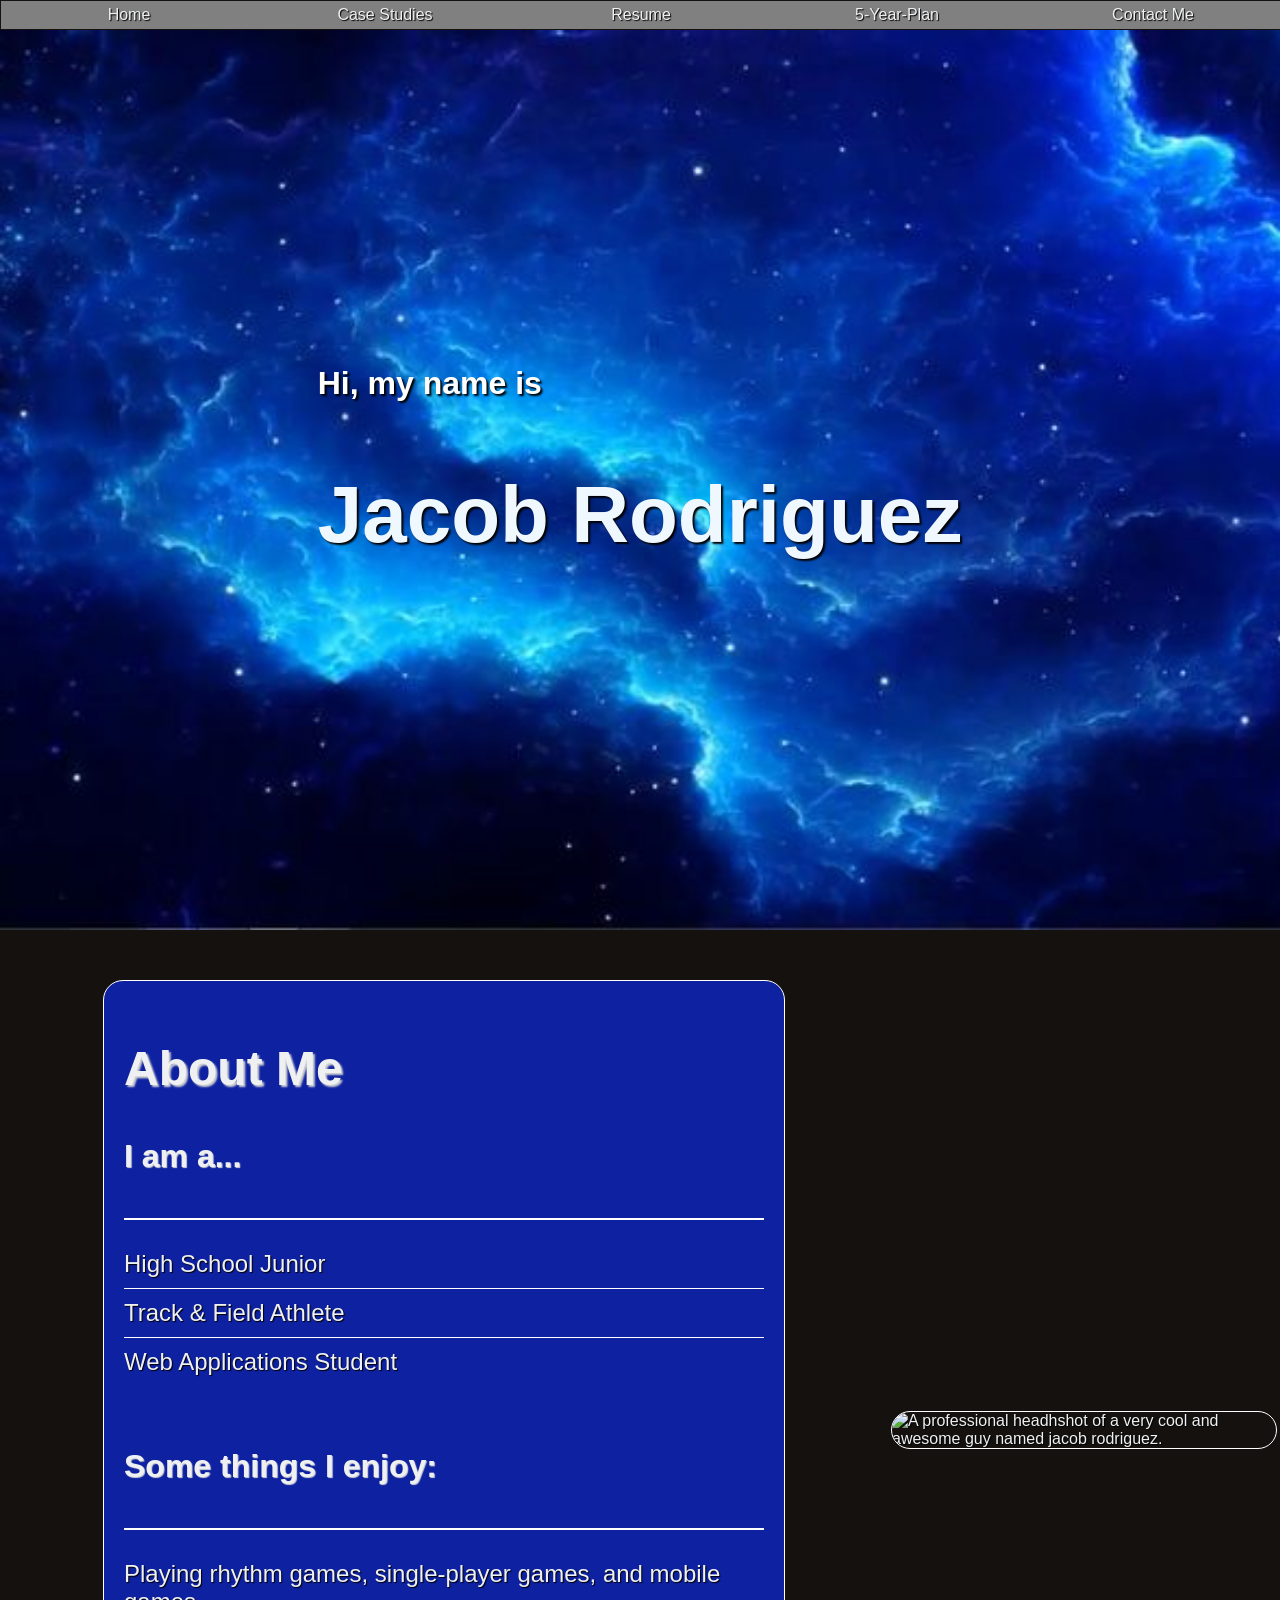
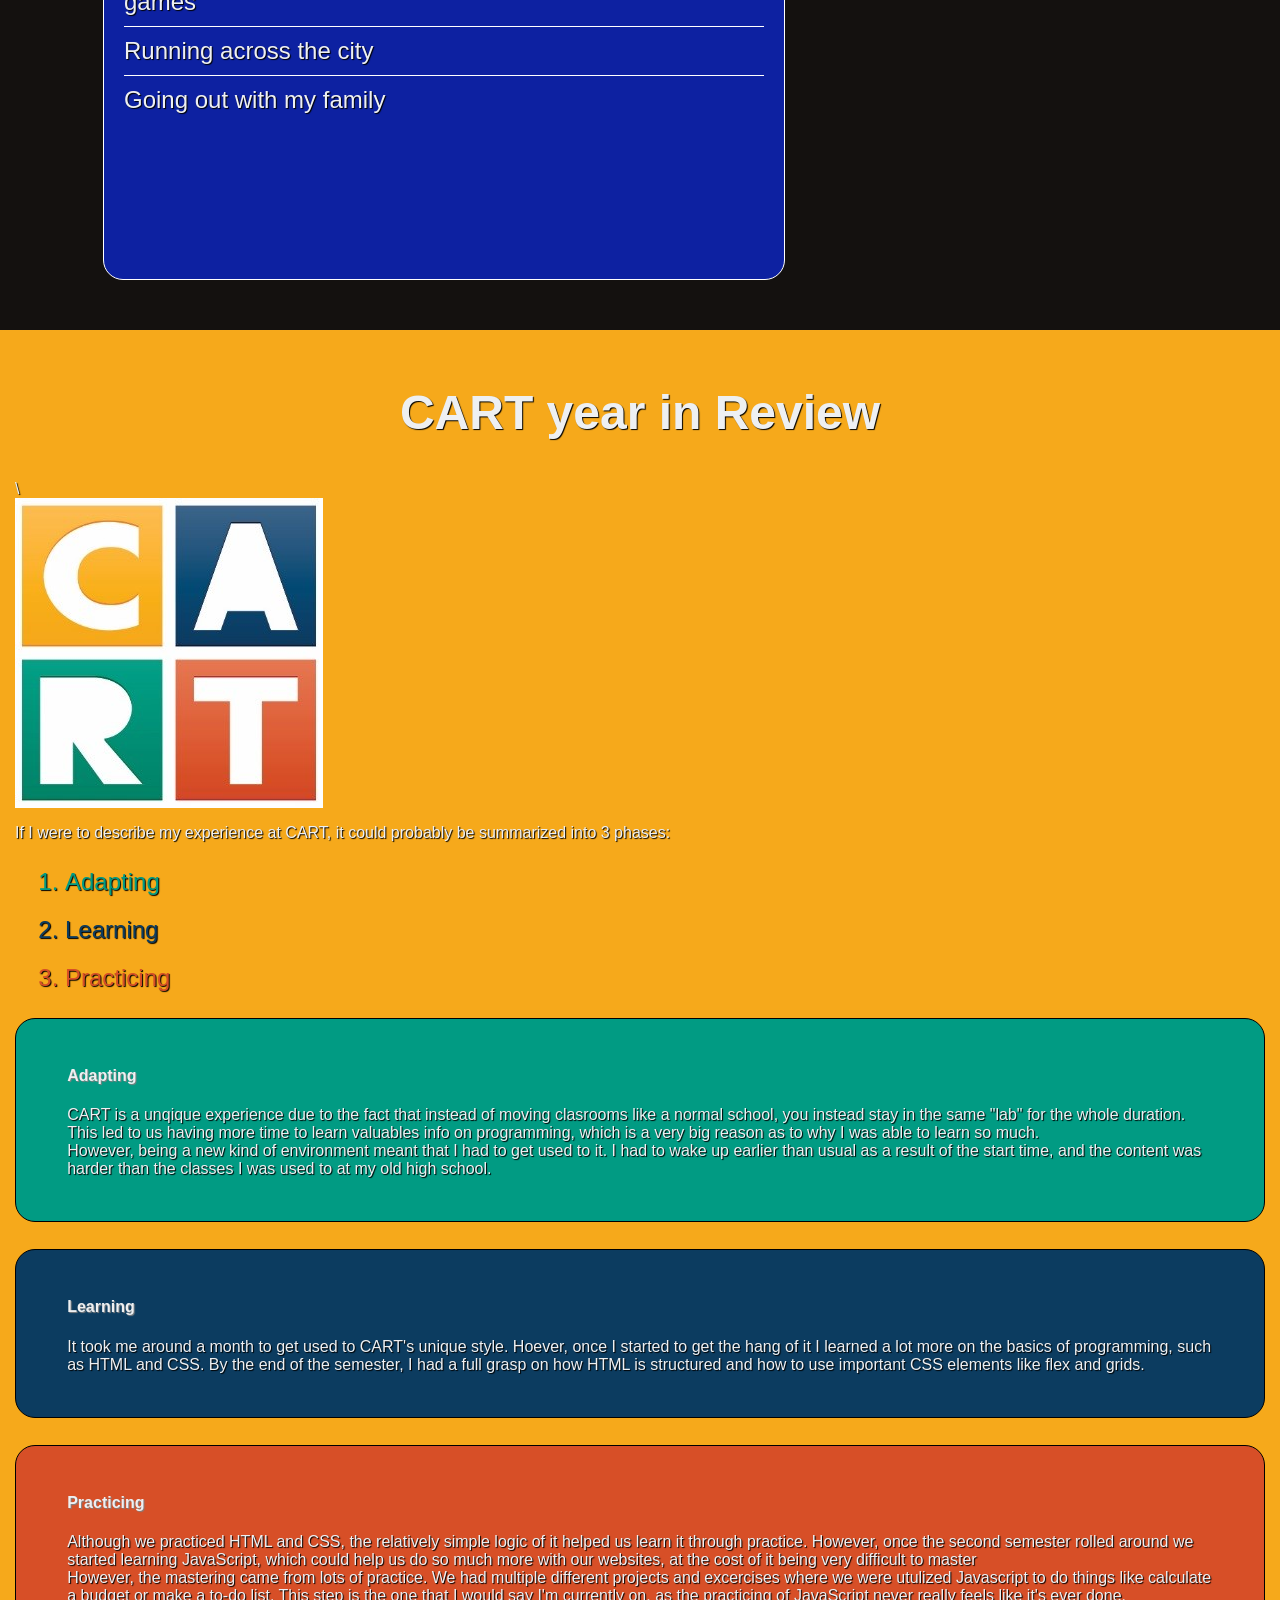
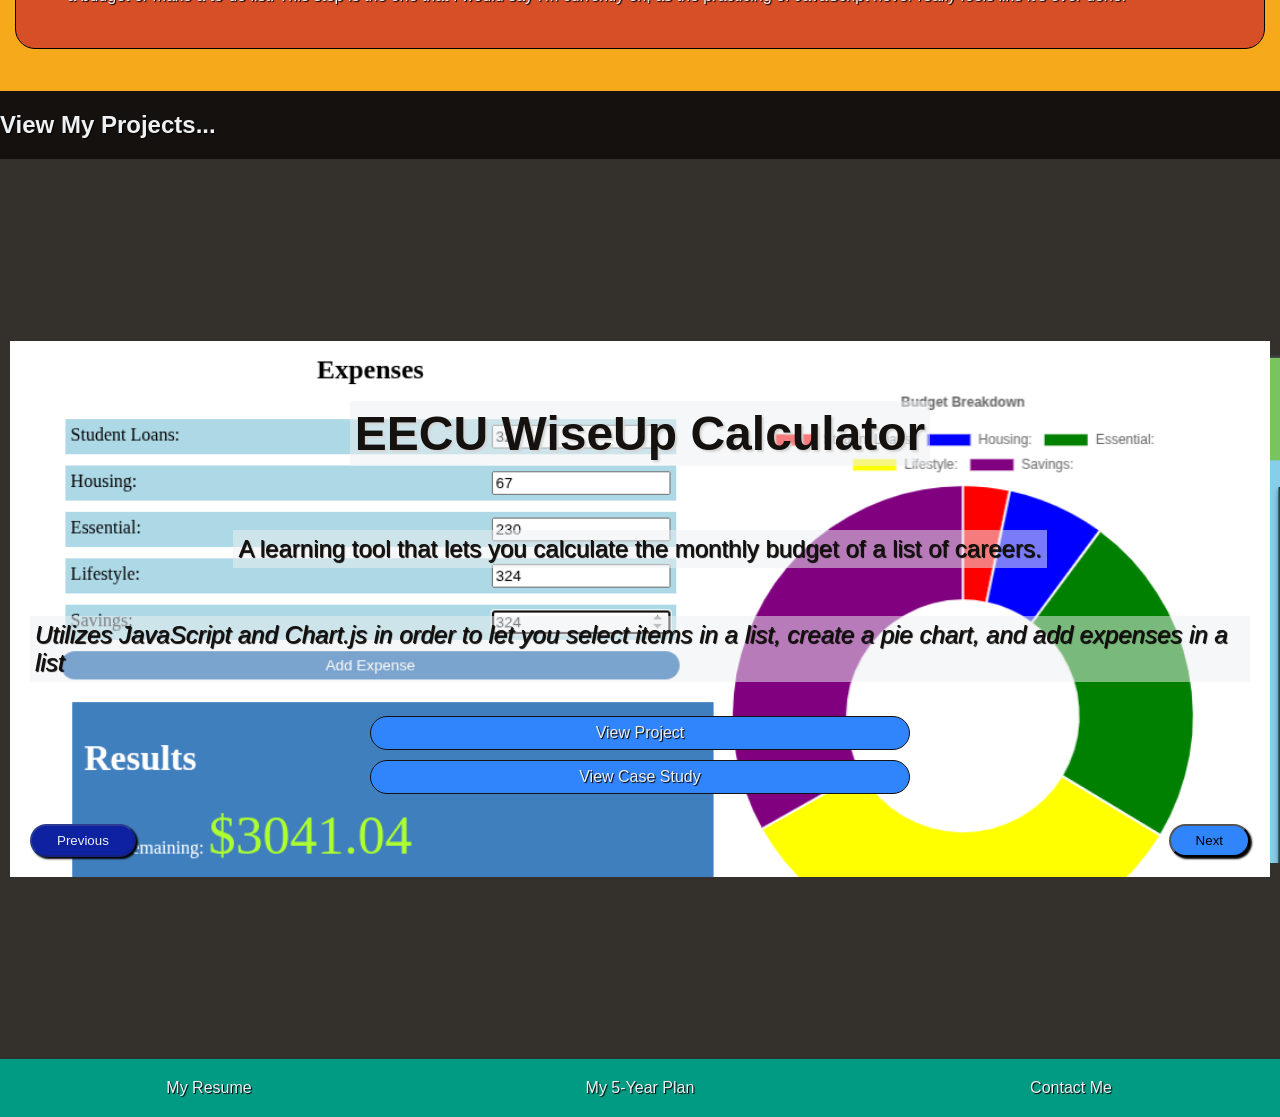
==== index.html @ 767a0d76 "Imported everything from other repository Repository is named "portfolio" on my project. It's public" ====
<!DOCTYPE html>
<html lang="en">
<head>
    <meta charset="UTF-8">
    <meta name="viewport" content="width=device-width, initial-scale=1.0">
    <title>My Portfolio</title>
    <link rel="icon" href="stuff/pixil-frame-0.png">
    <link rel="stylesheet" href="style.css">
</head>
<body>
    <nav>
        <a href="index.html" class="goHome">Home</a>
        <a href="case_study.html" class="goProject">Case Studies</a>
        <a href="resume.html" class="goResume">Resume</a>
        <a href="5-year-plan.html" class="goFive">5-Year-Plan</a>
        <a href="contactMe.html">Contact Me</a>
    </nav>
<div id="body">
<div id="hero">
    <section id="hiMyName">
        <h3>Hi, my name is</h3>
        <h1>Jacob Rodriguez</h1>
    </section>
</div>
<div id="aboutMe">
    <section>
        <h2>About Me</h2>
        <h4>I am a...</h4>
        <ul>
            <li>High School Junior</li>
            <li>Track & Field Athlete</li>
            <li>Web Applications Student</li>
        </ul>
        <h4>Some things I enjoy:</h4>
        <ul>
            <li>Playing rhythm games, single-player games, and mobile games</li>
            <li>Running across the city</li>
            <li>Going out with my family</li>
        </ul>
    </section>
    <img src="stuff/IMG_2752.jpg" alt="A professional headhshot of a very cool and awesome guy named jacob rodriguez.">
</div>
<section id="cart">
    <h2>CART year in Review</h2>\
    <img src="stuff/cartLogo.jpg" alt="The logo for CART">
    <p>If I were to describe my experience at CART, it could probably be summarized into 3 phases:</p>
    <ol>
        <li>Adapting</li>
        <li>Learning</li>
        <li>Practicing</li>
    </ol>
    <section class="cart">
        <h4>Adapting</h4>
        <p>CART is a unqique experience due to the fact that instead of moving clasrooms like a normal school, you instead stay in the same "lab" for the whole duration. This led to us having more time to learn valuables info on programming, which is a very big reason as to why I was able to learn so much. <br> However, being a new kind of environment meant that I had to get used to it. I had to wake up earlier than usual as a result of the start time, and the content was harder than the classes I was used to at my old high school.</p>
    </section>
    <section class="cart">
        <h4>Learning</h4>
        <p>It took me around a month to get used to CART's unique style. Hoever, once I started to get the hang of it I learned a lot more on the basics of programming, such as HTML and CSS. By the end of the semester, I had a full grasp on how HTML is structured and how to use important CSS elements like flex and grids.</p>
    </section>
    <section class="cart">
        <h4>Practicing</h4>
        <p>Although we practiced HTML and CSS, the relatively simple logic of it helped us learn it through practice. However, once the second semester rolled around we started learning JavaScript, which could help us do so much more with our websites, at the cost of it being very difficult to master <br>However, the mastering came from lots of practice. We had multiple different projects and excercises where we were utulized Javascript to do things like calculate a budget or make a to-do list. This step is the one that I would say I'm currently on, as the practicing of JavaScript never really feels like it's ever done.</p>
    </section>
</section>
</div>
<h2>View My Projects...</h2>
<div id="projectList"></div>
<div id="finalLinks">
    <a href="resume.html" class="blueBtn">My Resume</a>
    <a href="5-year-plan.html" class="blueBtn">My 5-Year Plan</a>
    <a href="contactMe.html" class="blueBtn">Contact Me</a>
</div>
<script type="module" src="createCarousel.js"></script>
</body>
</html>
---- style.css ----
/* root colors */
:root {
    --darkBlue: #0D21A1;
    --white: #EEF0F2;
    --transparentWhite: #eef0f283;
    --brown: #34312D;
    --black: #14110F;
    --lightBlue: #3185FC;
    --cartYellow: #f6a91b;
    --cartRed: #d74f27;
    --cartGreen: #019b83;
    --cartBlue: #0c3c60;
}
/* body stuff like font and colors */
body {
    min-height: 100vh;
    font-family: 'Segoe UI', Tahoma, Geneva, Verdana, sans-serif;
    background-color: var(--black);
    color: var(--white);
    text-shadow: 1px 1px 1px black;
    padding: 0px;
    margin: 0px;
    overflow-x: hidden;
}
/* navbar */
nav {
    width: 100vw;
    margin: 0px;
    padding: 0px;
    border: 1px solid var(--black);
    background-color: var(--transparentWhite);
    position: sticky;
    top: 0;
    left: 0;
    z-index: 1000;
    margin: none;
    display: flex;
    justify-content: space-around;
    align-items: center;
    text-align: center;
}
nav a {
    padding: 5px;
    background-color: gray;
    height: 100%;
    width: 100%;
    text-decoration: none;
    color: #EEF0F2;
}
nav a:hover {
    background-color: white;
    border: 1px solid black;
    color: black;
}
/* full body  */
#body {
    overflow-y: scroll;
    scroll-snap-type: y mandatory;
    overflow-x: hidden;
}
#body::-webkit-scrollbar {
    visibility: hidden;
}
/* hero image stuff */
#hero {
    scroll-snap-align: center;
    width: 100vw;
    height: 100vh;
    margin: 0px auto;
    padding: 0px;
    background-image: url(stuff/galaxy.jpg);
    background-size: cover;
    background-repeat: no-repeat;
    display: grid;
    justify-content: center;
    align-items: center;
    animation: fadeIn 3s forwards ease-out; 

}
#hiMyName {
    text-align: left;
}
#hero h3 {
    color: white;
    text-shadow: 2px 2px 2px black;
    font-size: 2em;
    animation: moveRight 4s ease-out;
}
#hero h1 {
    color: aliceblue;
    text-shadow: 2px 2px 2px black;
    font-size: 5em;
    animation: moveLeft 4s forwards ease-out;
}
button {
    box-shadow: 2px 2px 2px black;
}
/* about me  */
#aboutMe {
    scroll-snap-align: top;
    box-sizing: border-box;
    width: 100vw;
    min-height: 100vh;
    display: flex;
    justify-content: space-around;
    padding: clamp(5px, 20vh, 100px), clamp(10px, 10vw, 80px);
    justify-self: center;
    margin: clamp(20px, 10vh, 50px);
}
#aboutMe section {
    background-color: var(--darkBlue);
    color: var(--white);
    border: 1px solid white;
    border-radius: 20px;
    width: clamp(300px, 50vw, 60%);
    padding: clamp(10px, 5vh, 20px);
}
#aboutMe section h2 {
    font-size: clamp(2em, 48px, 5em);
    text-shadow: 2px 2px 2px lightgray;
}
#aboutMe section h4 {
    font-size: clamp(1.5em, 32px, 3em);
    text-shadow: 1px 1px 1px lightgray;
}
#aboutMe section ul {
    border-top: 2px solid white;
    padding: clamp(10px, 5vh, 20px) 0px;
}
#aboutMe section ul li {
    display: block;
    width: 100%;
    border-top: 1px solid white;
    padding: clamp(5px, 2vh, 10px) 0px;
    font-size: clamp(1em, 24px, 2em);
}
#aboutMe section ul li:first-child {
    border-top: none;
}
#aboutMe img {
    width: clamp(200px, 30%, 400px);
    height: auto;
    align-self: center;
    justify-self: flex-end;
    border-radius: 20px;
    border: 1px solid white;
}
/* cart section */
#cart {
    background-color: var(--cartYellow);
    padding: clamp(5px, 5vw, 15px);
}
#cart h2 {
    font-size: clamp(2em, 48px, 3em);
    text-align: center;
}
#cart ol {
    display: flex;
    flex-direction: column;
    list-style-type: decimal;
    overflow-x: visible;
}
#cart ol li {
    margin: clamp(3px, 2vh, 10px);
    font-size: clamp(24px, 1.5em, 36px);
}
#cart ol li:last-child {
    color: var(--cartRed);
}
#cart ol li:nth-child(2) {
    color: var(--cartBlue);
}
#cart ol li:first-of-type {
    color: var(--cartGreen);
}
#cart img {
    display: block;
    justify-self: center;
}
#cart ol::-webkit-scrollbar {
    display: none;
}
.cart {
    padding: 3vh 4vw;
    margin-bottom: 3vh;
    border-radius: 20px;
    border: 1px solid black;
}
.cart:last-child {
    background-color: var(--cartRed);
}
.cart:nth-child(even) {
    background-color: var(--cartBlue);
}
.cart:first-of-type {
    background-color: var(--cartGreen);
}

.cart h4 {
    text-shadow: 1px 1px 1px gray;
}

/* carousel */
#projectList {
    scroll-snap-align: center;
    box-sizing: border-box;
    min-height: 100vh;
    padding: 10px;
    background-color: var(--brown);
    display: flex;
    overflow-x: scroll;
    scroll-snap-type: x mandatory;
}
#projectList::-webkit-scrollbar {
    visibility: hidden;
}
.thingy {
    box-sizing: border-box;
    padding: clamp(10px, 5vh, 20px);
    margin: auto;
    height: clamp(85vh, 100%, 100vh);
    flex: 0 0 100%;
    flex-direction: column;
    scroll-snap-align: center;
    display: flex;
    flex-direction: column;
    justify-content: space-between;
    align-items: center;
    animation: fadeIn 200ms forwards ease-out;
    background-color: var(--transparentWhite);
    background-repeat: no-repeat;
    background-size: cover;
}
.thingy h2 {
    color: var(--black);
    background-color: var(--transparentWhite);
    padding: 5px;
    font-size: clamp(2em, 48px, 5em);
    text-shadow: 2px 2px 2px lightgray;
}
.thingy p {
    background-color: var(--transparentWhite);
    color: var(--black);
    padding: 5px;
    font-size: clamp(1em, 24px, 2em);
}
.thingy a {
    display: block;
    align-self: center;
    justify-self: center;
    text-align: center;
    margin-top: 10px;
    border: 1px solid var(--black);
    color: var(--white);
    width: 40%;
}
.buttonList {
    display: flex;
    width: 100%;
    justify-content: space-between;
    margin-top: clamp(10px, 10vh, 30px);
}
.buttonList button {
    text-decoration: none;
    padding: 7px 25px;
    border-radius: 20px;
}
.nextBtn {
    background-color: var(--lightBlue);
}
.prevBtn {
    background-color: var(--darkBlue);
    color: var(--white);
}
.nextBtn:hover {
    background-color: white;
    color: black;
}
.prevBtn:hover {
    background-color: white;
    color: black;
}
.thingy h3 {
    font-size: clamp(1.5em, 32px, 3em);
}
.thingy a {
    background-color: var(--lightBlue);
    text-decoration: none;
    padding: 7px 25px;
    border-radius: 20px;
}
/* 5 year plan stuff */
#yearPlans {
    display: flex;
    width: fit-content;
    height: calc(100vh - 20vh);
    border: 1px solid red;
    overflow-x: scroll;
    margin: 0px;
}
#yearPlans::-webkit-scrollbar {
    display: none;
}
.year {
    display: none;
    animation: spinFadeIn 500ms forwards;
    height: 100%;
    width: 100vw;
    justify-content: space-between;
    flex-direction: column;
    box-sizing: border-box;
    padding: 10px 20px;
    scroll-snap-align: center;
    background-color: var(--cartRed);
}
.year:first-child {
    display: flex;
}
.year:nth-child(odd) {
    background-color: var(--darkBlue);
}
.year:nth-child(odd) h2 {
    color: var(--black);
    text-shadow: 2px 2px 2px white;
}
.year h2 {
    font-size: clamp(3em, 48px, 3.5em);
    color: var(--cartGreen);
    text-shadow: var(--black) 2px 2px 2px;
}
.year p {
    font-size: clamp(1.2em, 24px, 1.7em);
}
/* ending links */
#finalLinks {
    background-color: var(--cartGreen);
    padding: 10px;
    display: flex;
    justify-content: space-between;
}
#finalLinks a {
    padding: 10px;
    background-color: var(--cartGreen);
    border-radius: 20px;
    color: var(--white);
    text-decoration: none;
    display: block;
    width: 30%;
    text-align: center;
}
#finalLinks a:hover {
    background-color: var(white);
    color: var(--black);
}

/* case study */
#chooseProject {
    width: 70vw;
    margin: 20px auto;
    background-color: lightgray;
    display: flex;
    justify-content: center;
    padding: 10px;
    text-align: center;
}

.centerHeader {
    text-align: center;
}

h1.centerHeader {
    font-size: clamp(2em, 48px, 5em);
    text-shadow: 2px 2px 2px lightgray;
}

#content {
    box-sizing: border-box;
    width: 100vw;
    scroll-snap-type: y mandatory;
    overflow-y: scroll;
    height: 80vh;
}

.step {
    scroll-snap-align: center;
    background-color: var(--darkBlue);
    color: var(--white);
    padding: clamp(5px, 2vh, 10px) clamp(10px, 2vw, 20px);
    box-sizing: border-box;
    min-height: 100%;
    height: fit-content;
    margin: clamp(10px, 2vh, 20px) auto;
}

.step:nth-child(even) {
    background-color: var(--lightBlue);
    color: var(--black);
}

.list {
    list-style: none;
    padding: 0px;
    padding: clamp(5px, 2vh, 10px) clamp(10px, 2vw, 20px);
    display: flex;
    flex-direction: column;
    justify-content: space-around;
}

.list li {
    display: block;
    box-sizing: border-box;
    width: 100%;
    margin: clamp(10px, 5vh, 20px) auto;
    border-top: 1px solid white;
    padding: clamp(5px, 2vh, 10px) 0px;
}

@keyframes fadeIn {
    from {opacity: 0;}
    to {opacity: 1;}
}

.fadeIn {
    animation: fadeIn 1s ease-in-out;
}

.spin {
    animation: spinFadeIn 2s ease-in;
}

.moveLeft {
    animation: moveLeft 1s ease-out;
}

.moveRight {
    animation: moveRight 1s ease-out;
}
/* fomr stuff */
#form h2 {
    text-align: center;
    text-decoration: underline;
}
form {
    display: flex;
    width: 90vw;
    margin: 10px auto;
    flex-direction: column;
    background-color: var(--white);
    border-radius: 20px;
}
form input {
    width: 80%;
    height: clamp(15px, 5vh, 30px);
    margin: clamp(10px, 4vh, 25px) auto;
    border-radius: 10px;
}
input#things {
    height: fit-content;
    padding: 5px;
    padding-bottom: 100px;
    text-align: start;
}
.thanks {
    display: block;
    width: fit-content;
    margin: auto;
}
#socialButtons {
    display: block;
    width: fit-content;
    margin: auto;
    list-style: none;
}
#socialButtons li {
    display: block;
    margin: 8px auto;
    background-color: var(--cartRed);
    padding: 10px 25px;
    border-radius: 20px;
}
#socialButtons li:nth-child(even) {
    background-color: var(--cartBlue);
}
#socialButtons a {
    color: var(--lightBlue);
}  
#socialButtons a:hover {
    color: var(--cartGreen);
}

@keyframes fadeIn {
    from {opacity: 0;}
    to {opacity: 1;}
}

@keyframes spinFadeIn {
    from {opacity: 0; transform: rotate(0deg);}
    to {opacity: 1; transform: rotate(360deg);}
}

@keyframes moveLeft {
    from {transform: translateX(100%);}
    to {transform: translateX(0);}
}

@keyframes moveRight {
    from {transform: translateX(-100%);}
    to {transform: translateX(0);}
}

@media (max-width: 600px) {
    nav {
        bottom: 0;
        top: auto;
        left: auto;
        right: 0;
    }
    nav a {
        margin: 5px 0px;
    }
}
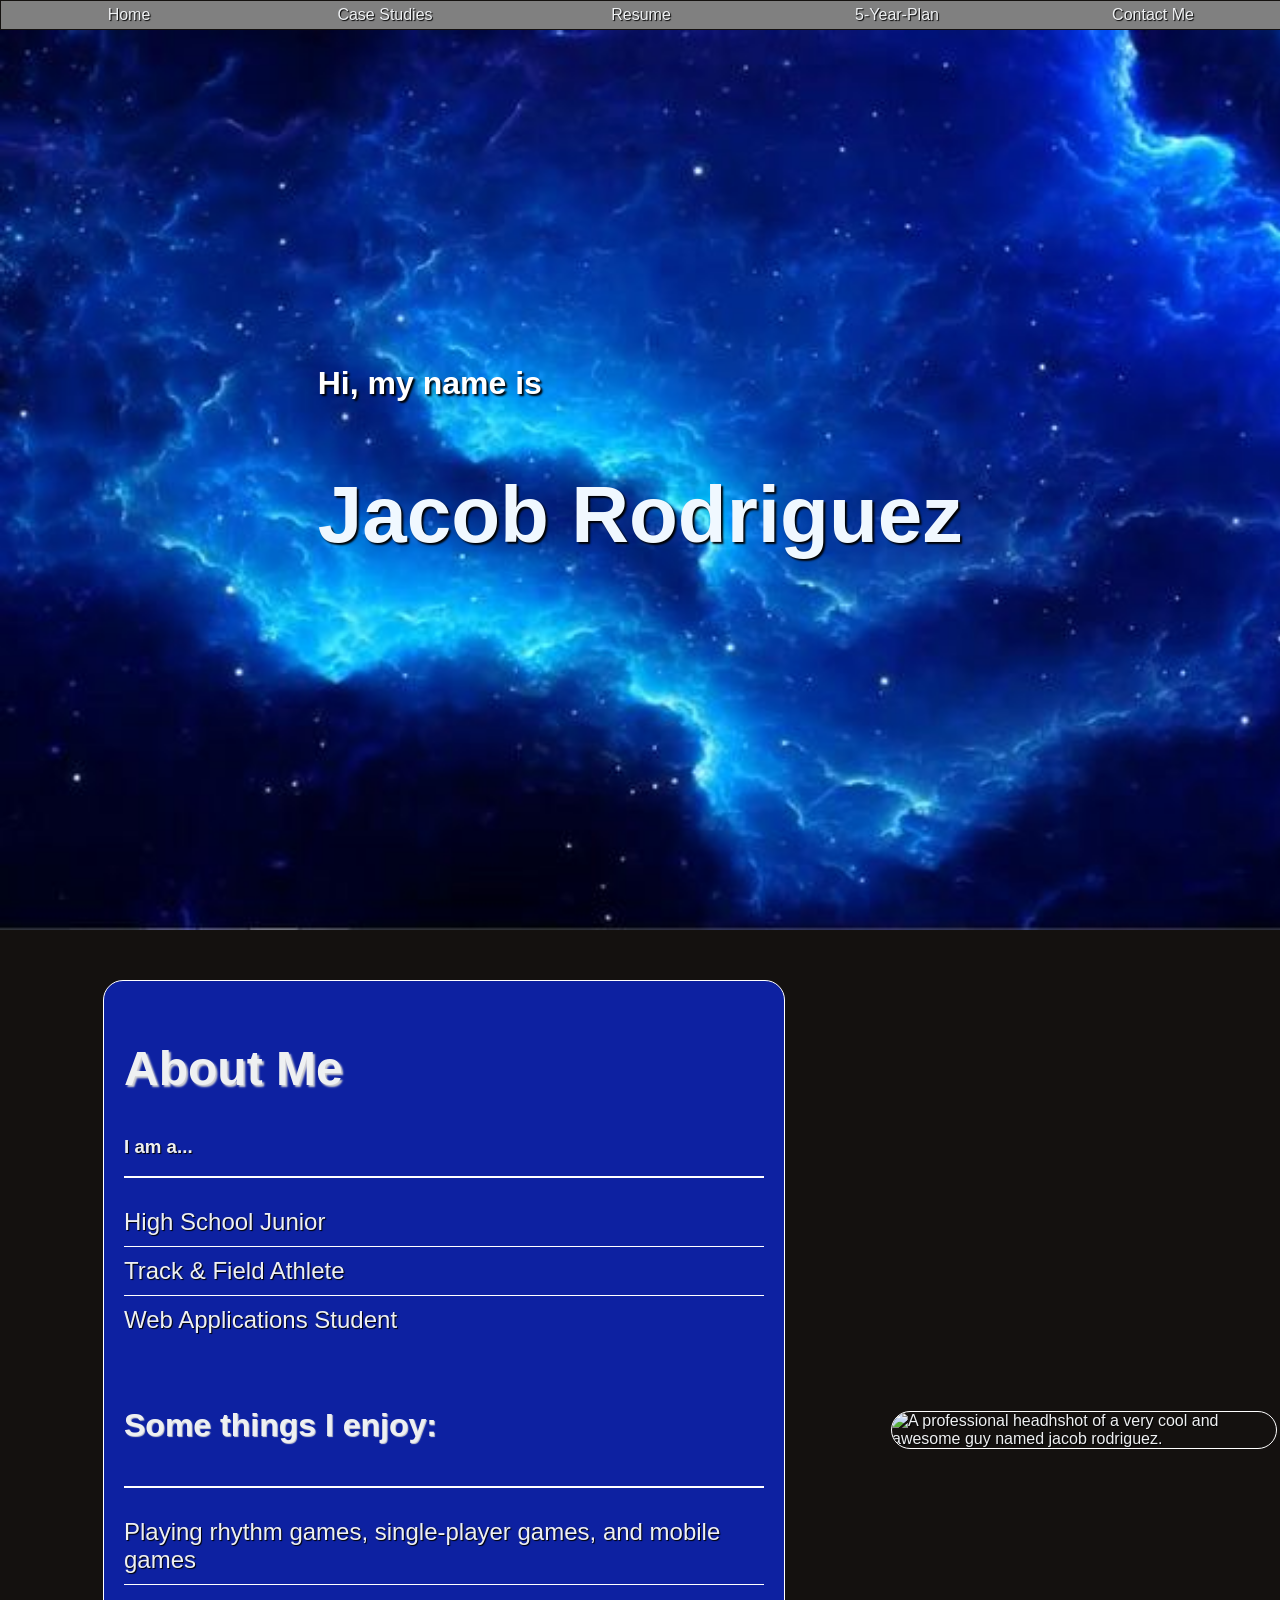
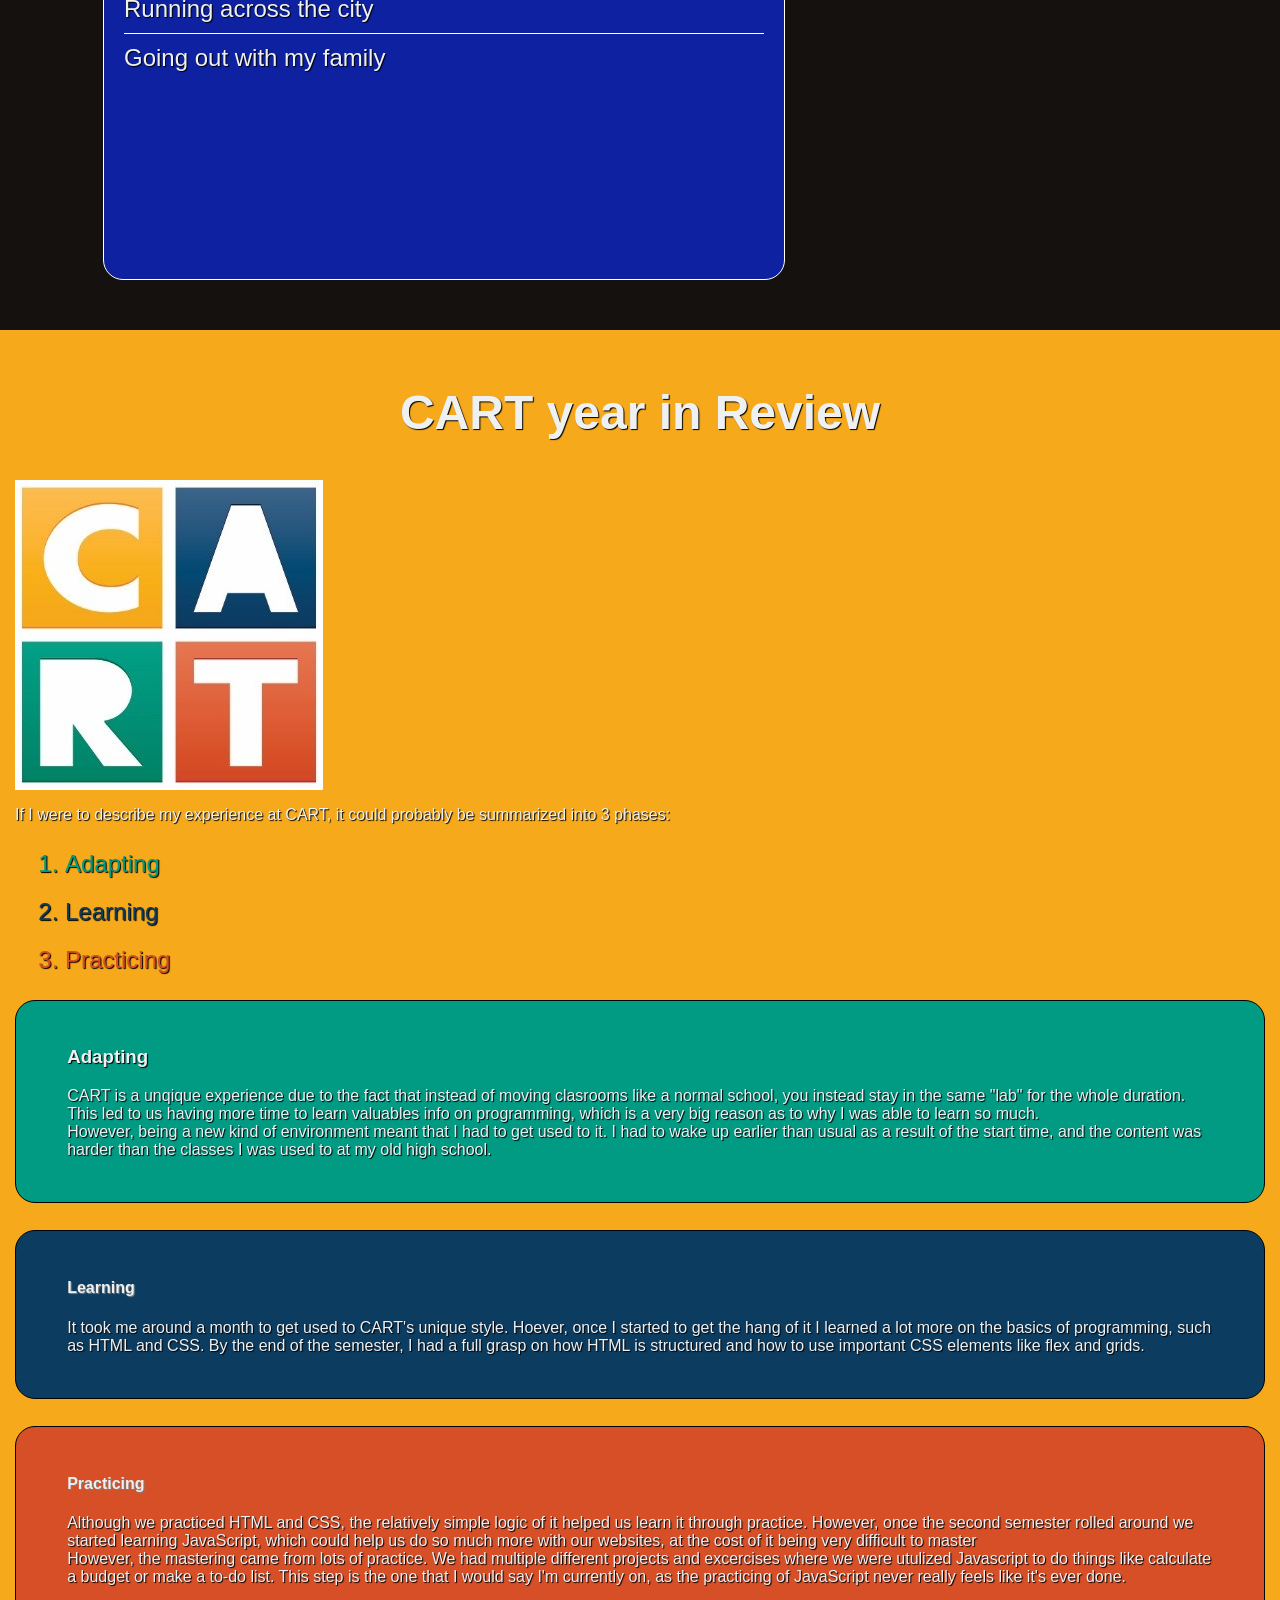
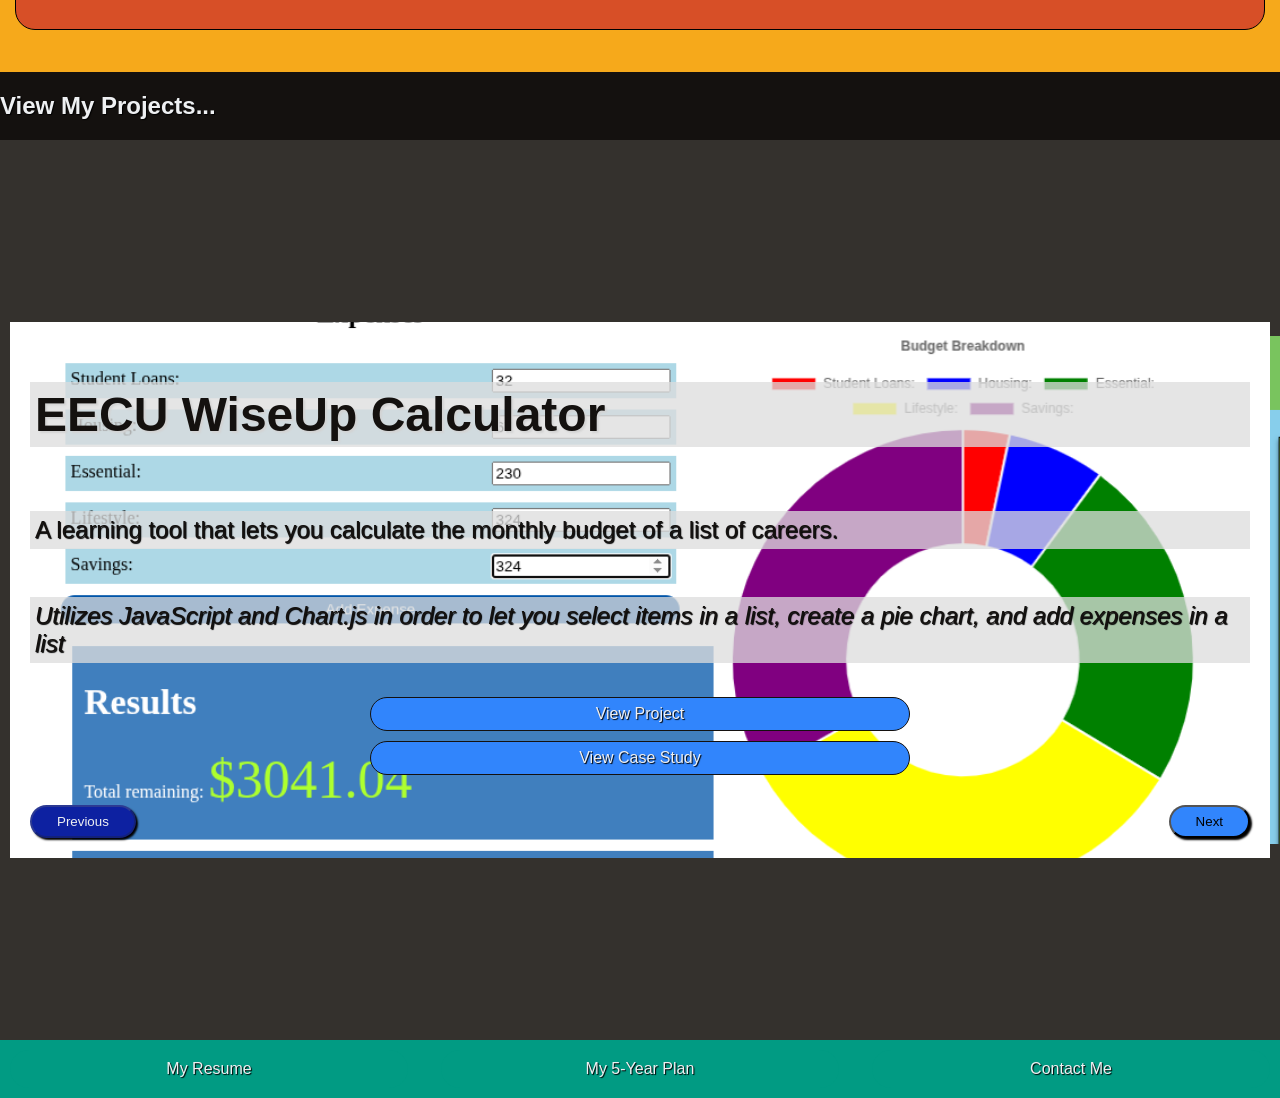
==== commit ff5ce5b7: "Fix W3G errors" ====
--- a/index.html
+++ b/index.html
@@ -25,7 +25,7 @@
 <div id="aboutMe">
     <section>
         <h2>About Me</h2>
-        <h4>I am a...</h4>
+        <h3>I am a...</h3>
         <ul>
             <li>High School Junior</li>
             <li>Track & Field Athlete</li>
@@ -41,7 +41,7 @@
     <img src="stuff/IMG_2752.jpg" alt="A professional headhshot of a very cool and awesome guy named jacob rodriguez.">
 </div>
 <section id="cart">
-    <h2>CART year in Review</h2>\
+    <h2>CART year in Review</h2>
     <img src="stuff/cartLogo.jpg" alt="The logo for CART">
     <p>If I were to describe my experience at CART, it could probably be summarized into 3 phases:</p>
     <ol>
@@ -50,7 +50,7 @@
         <li>Practicing</li>
     </ol>
     <section class="cart">
-        <h4>Adapting</h4>
+        <h3>Adapting</h3>
         <p>CART is a unqique experience due to the fact that instead of moving clasrooms like a normal school, you instead stay in the same "lab" for the whole duration. This led to us having more time to learn valuables info on programming, which is a very big reason as to why I was able to learn so much. <br> However, being a new kind of environment meant that I had to get used to it. I had to wake up earlier than usual as a result of the start time, and the content was harder than the classes I was used to at my old high school.</p>
     </section>
     <section class="cart">
--- a/style.css
+++ b/style.css
@@ -74,23 +74,24 @@
     display: grid;
     justify-content: center;
     align-items: center;
-    animation: fadeIn 3s forwards ease-out; 
+    animation: fade-in 3s forwards ease-out; 
 
 }
 #hiMyName {
     text-align: left;
+    padding: 10px;
 }
 #hero h3 {
     color: white;
     text-shadow: 2px 2px 2px black;
     font-size: 2em;
-    animation: moveRight 4s ease-out;
+    animation: moveRight 2s ease-out;
 }
 #hero h1 {
     color: aliceblue;
     text-shadow: 2px 2px 2px black;
     font-size: 5em;
-    animation: moveLeft 4s forwards ease-out;
+    animation: moveLeft 2s forwards ease-out;
 }
 button {
     box-shadow: 2px 2px 2px black;
@@ -185,6 +186,8 @@
     margin-bottom: 3vh;
     border-radius: 20px;
     border: 1px solid black;
+    animation: fade-in linear;
+    animation-timeline: scroll(y);
 }
 .cart:last-child {
     background-color: var(--cartRed);
@@ -225,21 +228,23 @@
     display: flex;
     flex-direction: column;
     justify-content: space-between;
-    align-items: center;
-    animation: fadeIn 200ms forwards ease-out;
+    align-items: space-between;
+    animation: fade-in 200ms forwards ease-out;
+    min-height: 500px;
     background-color: var(--transparentWhite);
     background-repeat: no-repeat;
     background-size: cover;
+    background-position: center;
 }
 .thingy h2 {
     color: var(--black);
-    background-color: var(--transparentWhite);
+    background-color: #ddddddc1;
     padding: 5px;
     font-size: clamp(2em, 48px, 5em);
     text-shadow: 2px 2px 2px lightgray;
 }
 .thingy p {
-    background-color: var(--transparentWhite);
+    background-color: #ddddddc1;
     color: var(--black);
     padding: 5px;
     font-size: clamp(1em, 24px, 2em);
@@ -415,13 +420,13 @@
     padding: clamp(5px, 2vh, 10px) 0px;
 }
 
-@keyframes fadeIn {
+@keyframes fade-in {
     from {opacity: 0;}
     to {opacity: 1;}
 }
 
-.fadeIn {
-    animation: fadeIn 1s ease-in-out;
+.fade-in {
+    animation: fade-in 1s ease-in-out;
 }
 
 .spin {
@@ -471,14 +476,14 @@
     margin: auto;
     list-style: none;
 }
-#socialButtons li {
+#socialButtons div {
     display: block;
     margin: 8px auto;
     background-color: var(--cartRed);
     padding: 10px 25px;
     border-radius: 20px;
 }
-#socialButtons li:nth-child(even) {
+#socialButtons div:nth-child(even) {
     background-color: var(--cartBlue);
 }
 #socialButtons a {
@@ -488,9 +493,9 @@
     color: var(--cartGreen);
 }
 
-@keyframes fadeIn {
-    from {opacity: 0;}
-    to {opacity: 1;}
+@keyframes fade-in {
+    from {opacity: 0; scale: 0.8;}
+    to {opacity: 1; scale: 1;}
 }
 
 @keyframes spinFadeIn {
@@ -518,4 +523,11 @@
     nav a {
         margin: 5px 0px;
     }
+    #aboutMe {
+        flex-direction: column-reverse;
+    }
+    #aboutMe section {
+        margin: 10px auto;
+        width: 80vw;
+    }
 }
